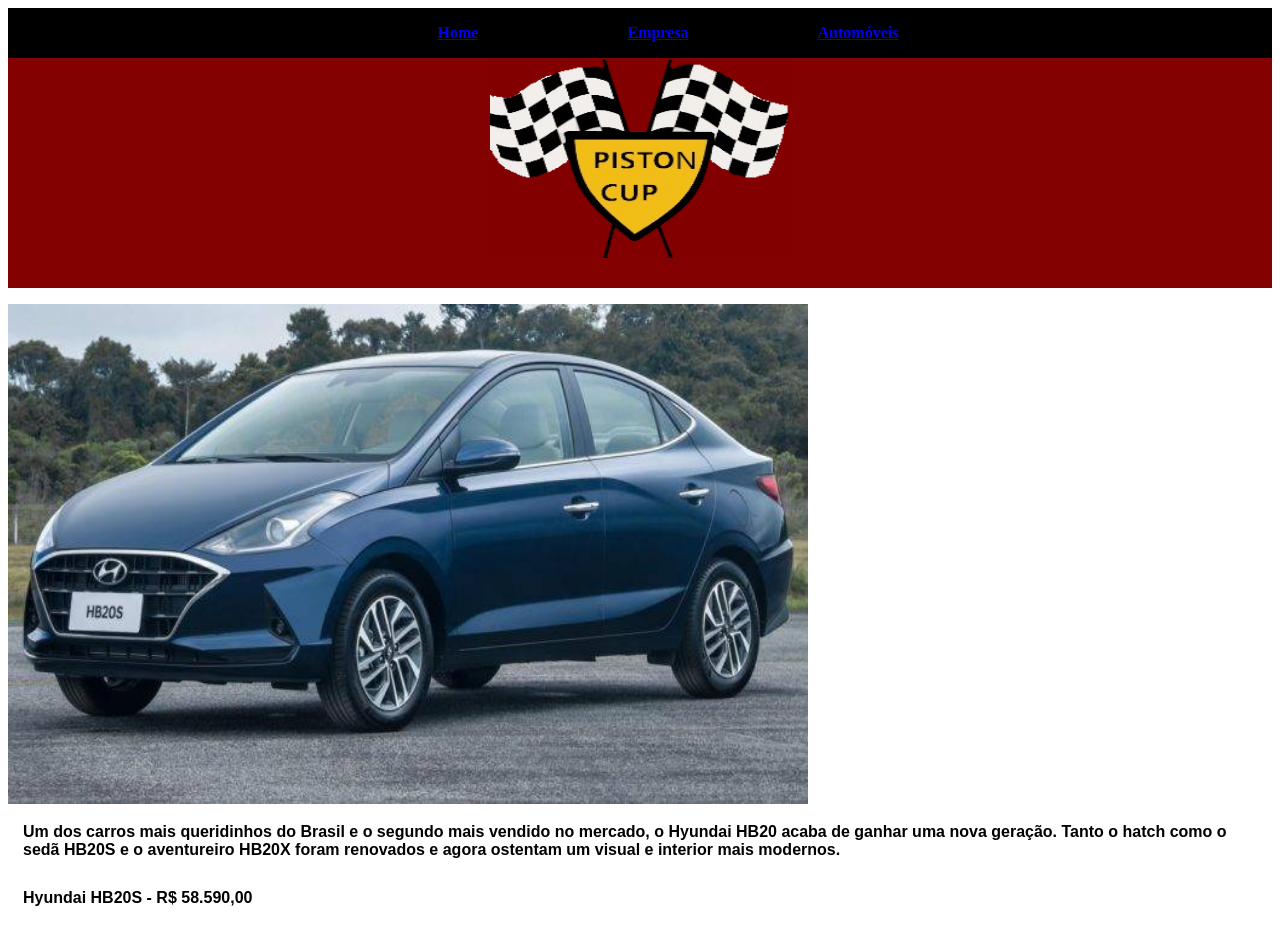
==== hb20.html @ 0e902153 "etapa3" ====
<!DOCTYPE html>
<html lang="pt-br">
<head>
    <meta charset="UTF-8">
    <meta name="viewport" content="width=device-width, initial-scale=1.0">
    <title>HB20S</title>

    <link rel="stylesheet"  type="text/css" href="style/style.css">

</head>
    <div class="geral">
        <div class="home">
        <p><a href="piston_cup.html">Home</a></p>
        </div>
        <div class="empresa">
        <p><a href="sobre_piston.html"> Empresa</a></p>
    </div>
        <div class="automoveis">
        <p><a href="carros.html">Automóveis</a></p>
        </div>
    </div> 
    
    <p align="center">
        <p class="piston"><img src="img/kisspng-racing-flags-formula-1-auto-racing-yarn-symbol-5b4c7437afbc55.6549627315317371437198.png" alt="Piston cop" width="300" height="200" class="trofeu"></p>
    </p>

    <div id="hyundai">
        <img src="img/hyundai-hb20-s-seda-nova-geracao-1-660x372.jpg" alt="HBS20" width="800" height="500">
          <p class="txt">
              Um dos carros mais queridinhos do Brasil e o segundo mais vendido no mercado, 
              o Hyundai HB20 acaba de ganhar uma nova geração. Tanto o hatch como o sedã HB20S
              e o aventureiro HB20X foram renovados e agora ostentam um visual e interior mais
              modernos.
          <p  class="txt">
              Hyundai HB20S - R$ 58.590,00
          </p>

    </div>
<body>
    
</body>
</html>
---- style/style.css ----
@charset "UTF-8";

.geral{
  background-color: rgb(0, 0, 0);
  height: 50px;
 }
  .home{
  color: honeydew;
  text-align: center;
  float: left;
  font-weight: bold;
  width: 200px;
  margin-left: 350px;
 }
 .automoveis{
  color: honeydew;
  text-align: center; 
  float: left;
  font-weight: bold;
  width: 200px;
 }
 .empresa{
  color: honeydew;
  text-align: center; 
  float: left;
  font-weight: bold;
  width: 200px;
 }
.inicio{
 font-size: 30px; 
 font-style: arial;
 text-align:center;
}
#pecas{
 font-size: 25px;
 text-align: center;
}
#titulo{
  font-size: 20px;
  font-family: arial;
  text-align: center;
}
#conteudo{
  font-size: 15px;
  font-family: arial;
  margin: auto;
  font-weight: bolder;
  margin-right: 100px;
  width: 700px;

}
.piston{
  text-align: center;
  background-color:rgb(131, 1, 1);
  height: 230px;
  margin-top: -16px;
}
.trofeu{
 margin-right: 100px;
 margin-left: 100px;
}
.sobre{
 margin-top: 100px;
}
#renault{
  box-shadow:  1px 3px 3px 3px black;
  margin-left: 20px;
  margin-right: 10px;
  width: 300px;
  float: left;
  height: 470px;
}
#lancer{
  box-shadow:  1px 3px 3px 3px black;
  margin-left: 170px;
  width: 300px;
  float: left;
  height: 470px;
}
#hb20{
  box-shadow:  1px 3px 3px 3px black;
  margin-left: 20px;
  margin-right: 20px;
  width: 300px;
  float: right;
  height: 470px;
}
.txt{
  padding: 15px;
  font-family: arial;
  margin: auto;
  font-weight: bolder;
}
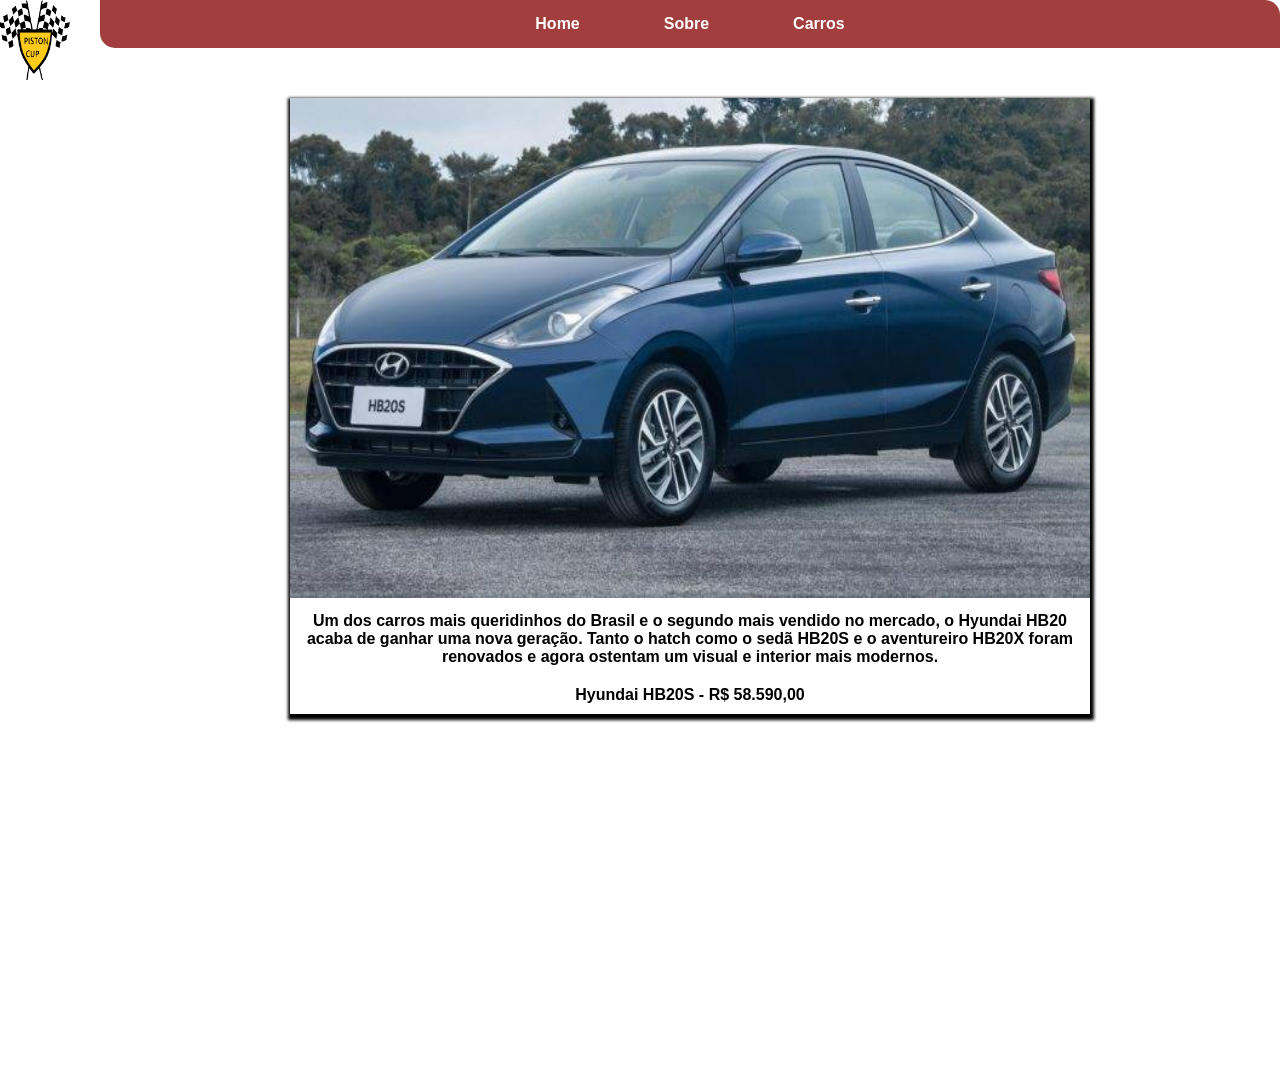
==== commit adfe1de4: "S.A" ====
--- a/hb20.html
+++ b/hb20.html
@@ -8,21 +8,23 @@
     <link rel="stylesheet"  type="text/css" href="style/style.css">
 
 </head>
-    <div class="geral">
-        <div class="home">
-        <p><a href="piston_cup.html">Home</a></p>
-        </div>
-        <div class="empresa">
-        <p><a href="sobre_piston.html"> Empresa</a></p>
-    </div>
-        <div class="automoveis">
-        <p><a href="carros.html">Automóveis</a></p>
-        </div>
-    </div> 
-    
-    <p align="center">
-        <p class="piston"><img src="img/kisspng-racing-flags-formula-1-auto-racing-yarn-symbol-5b4c7437afbc55.6549627315317371437198.png" alt="Piston cop" width="300" height="200" class="trofeu"></p>
-    </p>
+
+<body>
+  
+    <div>
+        <img src="img/kisspng-racing-flags-formula-1-auto-racing-yarn-symbol-5b4c7437afbc55.6549627315317371437198 (2).png" alt="Piston cop" width="70" height="80" class="img">
+        <header>
+          <div class="center">
+             <nav>
+                <ul>
+                  <li><a href="piston_cup.html">Home</a></li>
+                  <li><a href="sobre_piston.html">Sobre</a></li>
+                  <li><a href="carros.html">Carros</a></li>
+                </ul>
+             </nav>
+          </div>
+      </div>
+        </header>
 
     <div id="hyundai">
         <img src="img/hyundai-hb20-s-seda-nova-geracao-1-660x372.jpg" alt="HBS20" width="800" height="500">
@@ -30,13 +32,12 @@
               Um dos carros mais queridinhos do Brasil e o segundo mais vendido no mercado, 
               o Hyundai HB20 acaba de ganhar uma nova geração. Tanto o hatch como o sedã HB20S
               e o aventureiro HB20X foram renovados e agora ostentam um visual e interior mais
-              modernos.
-          <p  class="txt">
-              Hyundai HB20S - R$ 58.590,00
-          </p>
+              modernos.</p>
 
+              <p  class="txt">
+                Hyundai HB20S - R$ 58.590,00
+            </p>
     </div>
-<body>
     
 </body>
 </html>
--- a/style/style.css
+++ b/style/style.css
@@ -1,96 +1,174 @@
 @charset "UTF-8";
 
-.geral{
-  background-color: rgb(0, 0, 0);
-  height: 50px;
+* {
+  margin:0;
+  padding: 0;
+  box-sizing: border-box;
+}
+body{
+  height: 1080px;
+}
+.img{
+  position: fixed;
+}
+/*------Menu--------*/
+.center{
+  max-width: 1100px;
+  margin: 0 auto;
+  padding: 0 2%;
+}
+header{
+  margin-left: 100px;
+  border-radius: 0 15px;
+  padding: 15px 0;
+  text-align: center;
+  background-color: rgb(163, 62, 62);
+}
+header li {
+  font-weight: bolder;
+  font-family: 'Gill Sans', 'Gill Sans MT', Calibri, 'Trebuchet MS', sans-serif;
+  display: inline-block;
+  margin: 0 40px;
+}
+header a {
+  text-decoration: none;
+  color: white;
+}
+/*-----------------*/
+
+/*-------Peças------*/
+
+#pecas{
+  font-size: 25px;
+  text-align: center;
  }
-  .home{
-  color: honeydew;
+ #titulo{
+   font-size: 20px;
+   font-family: arial;
+   text-align: center;
+ }
+ #conteudo{
+   font-size: 15px;
+   font-family: arial;
+   margin: auto;
+   font-weight: bolder;
+   margin-right: 100px;
+   width: 700px;
+ }
+
+
+#caixa{
   text-align: center;
-  float: left;
-  font-weight: bold;
-  width: 200px;
-  margin-left: 350px;
- }
- .automoveis{
-  color: honeydew;
-  text-align: center; 
-  float: left;
-  font-weight: bold;
-  width: 200px;
- }
- .empresa{
-  color: honeydew;
-  text-align: center; 
-  float: left;
-  font-weight: bold;
-  width: 200px;
- }
-.inicio{
- font-size: 30px; 
- font-style: arial;
- text-align:center;
+  padding: 15px;
+  border: 1px solid black;
+  width: 1230px;
+  margin-left: 70px;
 }
-#pecas{
- font-size: 25px;
- text-align: center;
+#motor{
+  text-align: center;
+  padding: 15px;
+  margin-top: 20px;
+  border: 1px solid black;
+  width: 1230px;
+  height: 20%;
+  margin-left: 70px;
 }
-#titulo{
-  font-size: 20px;
-  font-family: arial;
+#difusor{
   text-align: center;
+  padding: 15px;
+  margin-top: 20px;
+  border: 1px solid black;
+  width: 1230px;
+  height: 24%;
+  margin-left: 70px;
 }
-#conteudo{
-  font-size: 15px;
-  font-family: arial;
-  margin: auto;
+/*------------------*/
+
+/*------Sobre--------*/
+#sobre{
+  font-size: 18px;
   font-weight: bolder;
-  margin-right: 100px;
-  width: 700px;
+  box-shadow: 1px 3px 3px 3px black;
+  padding: 15px;
+  margin-left: 450px;
+  margin-top: 90px;
+  width: 400px;
+}
+/*--------------------*/
 
-}
-.piston{
-  text-align: center;
-  background-color:rgb(131, 1, 1);
-  height: 230px;
-  margin-top: -16px;
-}
-.trofeu{
- margin-right: 100px;
- margin-left: 100px;
-}
-.sobre{
- margin-top: 100px;
-}
+
+/*-----Amostra de carros-------*/
 #renault{
+  margin-top: 50px;
   box-shadow:  1px 3px 3px 3px black;
   margin-left: 20px;
   margin-right: 10px;
   width: 300px;
   float: left;
-  height: 470px;
+  height: 400px;
 }
 #lancer{
+  margin-top: 50px;
   box-shadow:  1px 3px 3px 3px black;
-  margin-left: 170px;
+  margin-left: 25px;
   width: 300px;
   float: left;
-  height: 470px;
+  height: 400px;
 }
 #hb20{
+  margin-top: 50px;
   box-shadow:  1px 3px 3px 3px black;
   margin-left: 20px;
   margin-right: 20px;
   width: 300px;
   float: right;
-  height: 470px;
+  height: 400px;
 }
+#peogeot{
+  margin-top: 50px;
+  box-shadow:  1px 3px 3px 3px black;
+  margin-left: 20px;
+  margin-right: 20px;
+  width: 300px;
+  float: right;
+  height: 400px;
+}
+/*-------------------*/
+
 .txt{
-  padding: 15px;
+  text-align: center;
+  padding: 10px;
   font-family: arial;
   margin: auto;
   font-weight: bolder;
 }
+/*----------Carros---------*/
+#kwid{
+  margin-top: 50px;
+  width: 800px;
+  box-shadow:  1px 3px 3px 3px black;
+  margin-left: 290px;
+}
+#mitsubishi{
+  margin-top: 50px;
+  width: 800px;
+  box-shadow:  1px 3px 3px 3px black;
+  margin-left: 290px;
+}
+#hyundai{
+  margin-top: 50px;
+  width: 800px;
+  box-shadow:  1px 3px 3px 3px black;
+  margin-left: 290px;
+}
+#peogeot2008{  
+  margin-top: 50px;
+  width: 800px;
+  box-shadow:  1px 3px 3px 3px black;
+  margin-left: 290px;}
+
+/*------------------------*/
 
 
 
+
